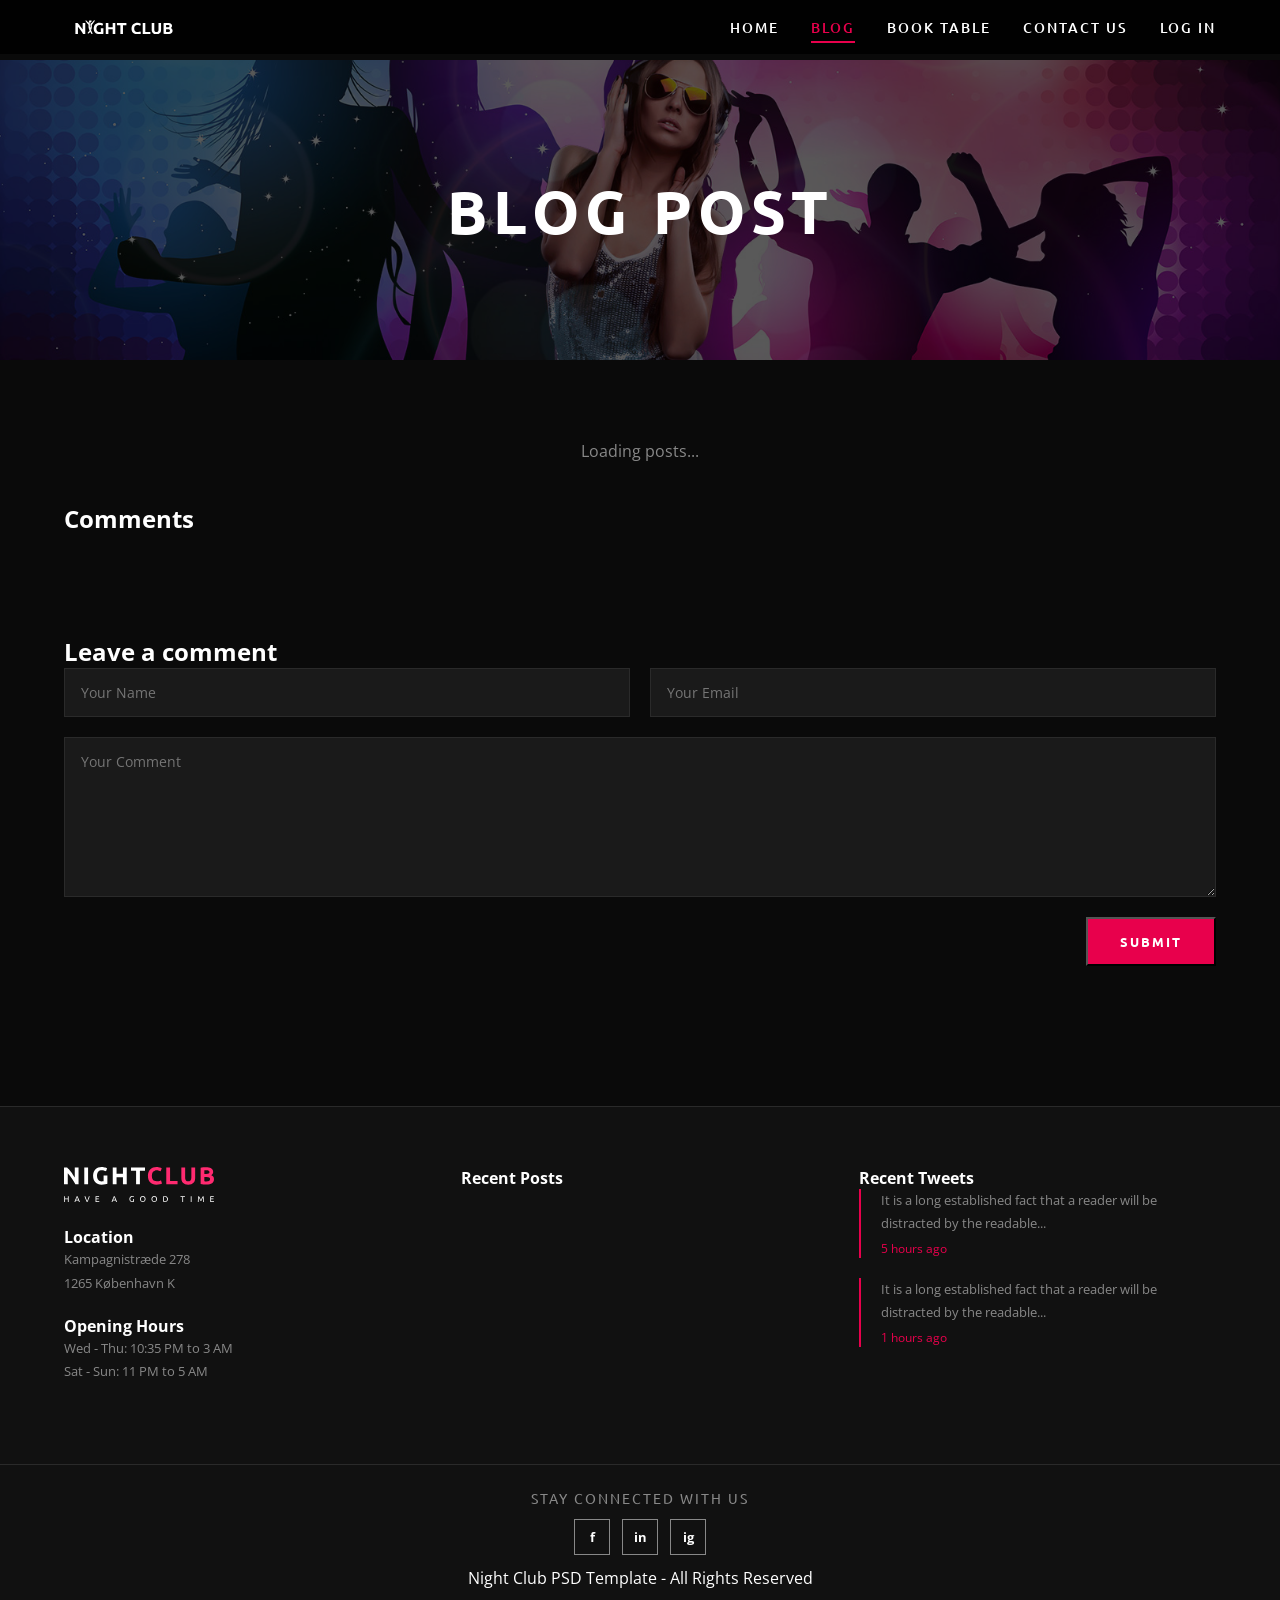
==== blogpost.html @ 8cb64337 "Opdateret footer med 3 kolonner, recent posts og tweets" ====
<!doctype html>
<html lang="en">
  <head>
    <meta charset="UTF-8" />
    <meta name="viewport" content="width=device-width, initial-scale=1.0" />
    <title>Night Club - Blog Post</title>
    <link
      href="https://fonts.googleapis.com/css2?family=Ubuntu:wght@400;500;700&family=Open+Sans:wght@300;400;600&display=swap"
      rel="stylesheet"
    />
    <link rel="stylesheet" href="css/style.css" />
  </head>
  <body>
    <!--NAVBAR -->
    <nav class="navbar blog-navbar" id="navbar">
      <div class="nav-container">
        <div class="nav-logo">
          <img
            src="assets/icon/Logo.svg"
            alt="Night Club"
            class="nav-logo-img"
          />
        </div>
        <ul class="nav-links">
          <li><a href="index.html" class="nav-link">Home</a></li>
          <li><a href="blog.html" class="nav-link active">Blog</a></li>
          <li><a href="#" class="nav-link">Book Table</a></li>
          <li><a href="#" class="nav-link">Contact Us</a></li>
          <li><a href="#" class="nav-link">Log In</a></li>
        </ul>
      </div>
    </nav>

    <!--HERO -->
    <section class="blog-hero">
      <div class="blog-hero-overlay"></div>
      <div class="blog-hero-content">
        <h1>Blog Post</h1>
      </div>
    </section>

    <!--BLOST-POST INDHOLD -->
    <section class="blogpost-page">
      <div class="section-container">
        <!--Post indhold fra JS-->
        <div id="blogpost-content">
          <p class="loading-text">Loading posts...</p>
        </div>

        <!--Kommentarer-sektion-->
        <div class="comments-section">
          <!--Tallet af kommentarer fra JS-->
          <h2 class="comments-title" id="comments-title">Comments</h2>

          <!--Individuelle kommentarer fra JS-->
          <div id="comments-container"></div>
        </div>

        <!--KOMMENTAR-FORM -->
        <div class="comment-form-section">
          <h2 class="comments-title">Leave a comment</h2>

          <form class="comment-form" id="comment-form">
            <div class="form-row">
              <div class="form-group">
                <input
                  type="text"
                  id="commenter-name"
                  class="form-input"
                  placeholder="Your Name"
                />
                <!--Errorbesked, hvis noget går galt -->
                <p class="form-error" id="name-error">Please enter your name</p>
              </div>

              <!--E-mail felt-->
              <div class="form-group">
                <input
                  type="email"
                  id="commenter-email"
                  class="form-input"
                  placeholder="Your Email"
                />
                <!--Errorbesked hvis emailen ikke findes-->
                <p class="form-error" id="email-error">
                  Please enter a valid email
                </p>
              </div>
            </div>

            <!--Kommentar tekstfelt-->
            <div class="form-group">
              <textarea
                id="commenter-text"
                class="form-input form-textarea"
                placeholder="Your Comment"
              ></textarea>
              <!--Errorbesked hvis kommentaren er tom-->
              <p class="form-error" id="comment-error">
                Please write a comment
              </p>
            </div>

            <!--Submit button-->
            <div class="form-submit">
              <button type="submit" class="btn-primary">Submit</button>
            </div>

            <!--"Success"besked efter fuldført submit-->
            <p class="form-success" id="form-success">
              Your comment has been submitted!
            </p>
          </form>
        </div>
      </div>
    </section>

    <!--FOOTER -->
    <footer class="footer">
      <div class="footer-container">
        <!--Venstre kolonne-->
        <div class="footer-col">
          <img
            src="assets/icon/Logo_main.svg"
            alt="Night Club"
            class="footer-logo-main"
          />
          <div class="footer-info">
            <h4 class="footer-heading">Location</h4>
            <p>Kampagnistræde 278</p>
            <p>1265 København K</p>
          </div>
          <div class="footer-info">
            <h4 class="footer-heading">Opening Hours</h4>
            <p>Wed - Thu: 10:35 PM to 3 AM</p>
            <p>Sat - Sun: 11 PM to 5 AM</p>
          </div>
        </div>

        <!--Midterste kolonne-->
        <div class="footer-col">
          <h4 class="footer-heading">Recent Posts</h4>
          <!-- Posts fra JavaScript -->
          <div id="footer-recent-posts">
            <p class="loading-text">Loading...</p>
          </div>
        </div>

        <!--Højre kolonne-->
        <div class="footer-col">
          <h4 class="footer-heading">Recent Tweets</h4>
          <div class="footer-tweet">
            <p class="footer-tweet-text">
              It is a long established fact that a reader will be distracted by
              the readable...
            </p>
            <span class="footer-tweet-date">5 hours ago</span>
          </div>
          <div class="footer-tweet">
            <p class="footer-tweet-text">
              It is a long established fact that a reader will be distracted by
              the readable...
            </p>
            <span class="footer-tweet-date">1 hours ago</span>
          </div>
        </div>
      </div>

      <!--Nederste del-->
      <div class="footer-bottom">
        <p class="footer-stay">Stay Connected With Us</p>
        <div class="footer-social">
          <a href="#" class="social-icon">f</a>
          <a href="#" class="social-icon">in</a>
          <a href="#" class="social-icon">ig</a>
        </div>
        <p>Night Club PSD Template - All Rights Reserved</p>
      </div>
    </footer>

    <script src="js/blog.js"></script>
  </body>
</html>
---- css/style.css ----
/* Root variabler */
:root {
  --black: #0a0a0a;
  --dark: #111111;
  --dark-grey: #1a1a1a;
  --mid-grey: #2a2a2a;
  --light-grey: #888888;
  --white: #ffffff;
  --pink: #e8004c;
  --pink-dark: #b8003c;
  --font-heading: "Ubuntu", sans-serif;
  --font-body: "Open Sans", sans-serif;
}

/* Reset og base */
* {
  margin: 0;
  padding: 0;
  box-sizing: border-box;
}

body {
  background-color: var(--black);
  color: var(--white);
  font-family: var(--font-body);
}

a {
  text-decoration: none;
  color: inherit;
}

ul {
  list-style: none;
}

img {
  display: block;
  max-width: 100%;
}

/* Buttons */
.btn-primary {
  display: inline-block;
  background-color: var(--pink);
  color: var(--white);
  font-family: var(--font-heading);
  font-style: 14px;
  font-weight: 700;
  letter-spacing: 2px;
  text-transform: uppercase;
  padding: 14px 32px;
  transition: background-color 0.2s ease;
}

.btn-primary:hover {
  background-color: var(--pink-dark);
}

/* Hero */
.hero {
  position: relative;
  width: 100%;
  height: 100vh;
  display: flex;
  flex-direction: column;
  align-items: center;
  justify-content: center;
}

.hero-bg {
  background-image: url("../assets/bg/header_bg_1.jpg");
  background-size: cover;
  background-position: center;
  position: absolute;
  top: 0;
  left: 0;
  width: 100%;
  height: 100%;
  z-index: 0;
}

.hero-overlay {
  background-color: rgba(0, 0, 0, 0.55);
  position: absolute;
  top: 0;
  left: 0;
  width: 100%;
  height: 100%;
  z-index: 1;
}

.hero-content {
  position: relative;
  z-index: 2;
  text-align: center;
  display: flex;
  flex-direction: column;
  align-items: center;
  gap: 16px;
}

.hero-logo {
  width: 300px;
}

/* Navbar */
.navbar {
  position: absolute;
  bottom: 0;
  left: 0;
  width: 100%;
  background-color: rgba(0, 0, 0, 0.85);
  z-index: 3;
  transition: all 0.3s ease;
}

.navbar.sticky {
  position: fixed;
  top: 0;
  bottom: auto;
}

.nav-container {
  max-width: 1200px;
  margin: 0 auto;
  padding: 16px 24px;
  display: flex;
  align-items: center;
  justify-content: space-between;
}

.nav-logo-img {
  width: 120px;
}

.nav-links {
  display: flex;
  gap: 32px;
  align-items: center;
}

.nav-link {
  font-family: var(--font-heading);
  font-size: 14px;
  font-weight: 500;
  letter-spacing: 2px;
  text-transform: uppercase;
  color: var(--white);
  padding-bottom: 4px;
  border-bottom: 2px solid transparent;
  transition: all 0.2s ease;
}

.nav-link:hover {
  color: var(--pink);
  border-bottom-color: var(--pink);
}

.nav-link.active {
  color: var(--pink);
  border-bottom-color: var(--pink);
}

/* Alle section-styles */
.section-container {
  max-width: 1200px;
  margin: 0 auto;
  padding: 80px 24px;
}

.section-title {
  font-family: var(--font-heading);
  font-size: 38px;
  font-weight: 500;
  text-align: center;
  text-transform: uppercase;
  letter-spacing: 3px;
  color: var(--white);
  margin-bottom: 48px;
}

/* HOMEPAGE-SIDE */
.welcome {
  background-color: var(--dark);
}

.welcome-grid {
  display: grid;
  grid-template-columns: repeat(3, 1fr);
  gap: 24px;
}

.welcome-card {
  position: relative;
  overflow: hidden;
  cursor: pointer;
}

.welcome-card img {
  width: 100%;
  height: 300px;
  object-fit: cover;
  transition: transform 0.4s ease;
}

.welcome-card:hover img {
  transform: scale(1.05);
}

.welcome-card-overlay {
  position: absolute;
  bottom: 0;
  left: 0;
  width: 100%;
  padding: 20px;
  background: linear-gradient(transparent, rgba(0, 0, 0, 0.85));
}

.welcome-card-overlay h3 {
  font-family: var(--font-heading);
  font-size: 22px;
  font-weight: 700;
  text-transform: uppercase;
  letter-spacing: 2px;
  color: var(--white);
}

/* Recent Blog */
.recent-blog {
  background-color: var(--black);
}

.blog-grid {
  display: grid;
  grid-template-columns: repeat(3, 1fr);
  gap: 24px;
  margin-bottom: 40px;
}

.blog-card {
  background-color: var(--dark-grey);
  overflow: hidden;
}

.blog-card img {
  width: 100%;
  height: 200px;
  object-fit: cover;
}

.blog-card-body {
  padding: 20px;
}

.blog-card-title {
  font-family: var(--font-heading);
  font-size: 18px;
  font-weight: 700;
  text-transform: uppercase;
  letter-spacing: 1px;
  color: var(--white);
  margin-bottom: 8px;
}

.blog-card-meta {
  font-size: 12px;
  color: var(--light-grey);
  margin-bottom: 12px;
}

.blog-card-excerpt {
  font-size: 14px;
  color: var(--light-grey);
  line-height: 1.6;
  display: -webkit-box;
  -webkit-line-clamp: 3;
  -webkit-box-orient: vertical;
  overflow: hidden;
}

.blog-cta {
  text-align: center;
  margin-top: 40px;
}

.loading-text {
  color: var(--light-grey);
  text-align: center;
  font-size: 16px;
  grid-column: 1 / -1;
}

/* BLOG-PAGE */
/* Blog-page Navbar */
.blog-navbar {
  position: fixed;
  top: 0;
  bottom: auto;
}

/* Blog-page Hero */
.blog-hero {
  position: relative;
  width: 100%;
  height: 300px;
  display: flex;
  align-items: center;
  justify-content: center;
  background-image: url("../assets/bg/header_bg_2.jpg");
  background-size: cover;
  background-position: center;
  margin-top: 60px;
}

.blog-hero-overlay {
  position: absolute;
  top: 0;
  left: 0;
  width: 100%;
  height: 100%;
  background-color: rgba(0, 0, 0, 0.65);
}

.blog-hero-content {
  position: relative;
  z-index: 2;
  text-align: center;
}

.blog-hero-content h1 {
  font-family: var(--font-heading);
  font-size: 60px;
  font-weight: 700;
  text-transform: uppercase;
  letter-spacing: 6px;
  color: var(--white);
}

/* BLOG PAGE POSTS */
.blog-page {
  background-color: var(--black);
}

.blog-post-row {
  display: flex;
  gap: 40px;
  align-items: center;
  margin-bottom: 60px;
  padding-bottom: 60px;
  border-bottom: 1px solid var(--mid-grey);
}

.blog-post-row:nth-child(even) {
  flex-direction: row-reverse;
}

.blog-post-image {
  width: 400px;
  height: 280px;
  object-fit: cover;
  flex-shrink: 0;
}

.blog-post-body {
  flex: 1;
}

.blog-post-title {
  font-family: var(--font-heading);
  font-style: 24px;
  font-weight: 700;
  text-transform: uppercase;
  letter-spacing: 2px;
  color: var(--white);
  margin-bottom: 12px;
}

.blog-post-excerpt {
  font-style: 15px;
  color: var(--light-grey);
  line-height: 1.8;
  margin-bottom: 24px;
  display: -webkit-box;
  -webkit-line-clamp: 6;
  -webkit-box-orient: vertical;
  overflow: hidden;
}

.blog-read-more {
  display: inline-block;
  background-color: transparent;
  color: var(--white);
  font-family: var(--font-heading);
  font-size: 13px;
  font-weight: 700;
  letter-spacing: 2px;
  text-transform: uppercase;
  padding: 12px 28px;
  border: 2px solid var(--pink);
  transition: all 0.2s ease;
}

.blog-read-more:hover {
  background-color: var(--pink);
  color: var(--white);
}

/* PAGINATION */
.pagination {
  display: flex;
  gap: 8px;
  justify-content: center;
  margin-top: 40px;
  padding-bottom: 40px;
}

.pagination-btn {
  background-color: transparent;
  color: var(--white);
  font-family: var(--font-heading);
  font-style: 14px;
  font-weight: 700;
  padding: 10px 18px;
  border: 2px solid var(--mid-grey);
  cursor: pointer;
  transition: all 0.2s ease;
}

.pagination-btn:hover {
  border-color: var(--pink);
  color: var(--white);
}

.pagination-btn.active-page {
  background-color: var(--pink);
  background-color: var(--pink);
  color: var(--white);
}

/* BLOG POST PAGE */
.blogpost-page {
  background-color: var(--black);
}

.blogpost-image {
  width: 100%;
  height: 500px;
  object-fit: cover;
  margin-bottom: 32px;
}

.blogpost-title {
  font-family: var(--font-heading);
  font-style: 28px;
  font-weight: 700;
  text-transform: uppercase;
  letter-spacing: 2px;
  color: var(--white);
  margin-bottom: 12px;
}

.blogpost-meta {
  font-style: 13px;
  color: var(--pink);
  margin-bottom: 24px;
  text-transform: uppercase;
  letter-spacing: 1px;
}

.blogpost-content {
  font-style: 15px;
  color: var(--light-grey);
  line-height: 1.9;
  margin-bottom: 60px;
}

/* KOMMENTAR SEKTION */
.comments-section {
  margin-bottom: 60px;
  padding-top: 40px;
  border-top: 1px solid --mid-grey;
}

.commments-title {
  font-family: var(--font-heading);
  font-style: 26px;
  font-weight: 700;
  text-transform: uppercase;
  letter-spacing: 2px;
  color: var(--white);
  margin-bottom: 32px;
}

.comment {
  margin-bottom: 32px;
  padding-bottom: 32px;
  border-bottom: 1px solid --mid-grey;
}

.comment-author {
  font-family: var(--font-heading);
  font-style: 16px;
  font-weight: 700;
  color: var(--white);
  margin-bottom: 4px;
}

.comment-date {
  font-size: 12px;
  color: var(--pink);
  margin-bottom: 12px;
}

.comment-text {
  font-size: 14px;
  color: var(--light-grey);
  line-height: 1.7;
}

/* KOMMENTAR FORM */

.comment-form-section {
  padding-top: 40px;
  border-top: 1px solid --mid-grey;
  margin-bottom: 60px;
}

.comment-form {
  display: flex;
  flex-direction: column;
  gap: 20px;
}

.form-row {
  display: grid;
  grid-template-columns: 1fr 1fr;
  gap: 20px;
}

.form-group {
  display: flex;
  flex-direction: column;
  gap: 6px;
}

.form-input {
  background-color: var(--dark-grey);
  border: 1px solid var(--mid-grey);
  color: var(--white);
  font-family: var(--font-body);
  font-size: 14px;
  padding: 14px 16px;
  width: 100%;
  outline: none;
  transition: border-color 0.2s ease;
}

.form-input:focus {
  border-color: var(--pink);
}

.form-textarea {
  height: 160px;
  resize: vertical;
}

.form-error {
  font-size: 12px;
  color: var(--pink);
  display: none;
}

.form-error.visible {
  display: block;
}

.form-success {
  font-size: 14px;
  color: var(--white);
  display: none;
}

.form-success.visible {
  display: block;
}

.form-submit {
  text-align: right;
}

/* Footer */
.footer {
  background-color: var(--dark);
  border-top: 1px solid var(--mid-grey);
}

.footer-container {
  max-width: 1200px;
  margin: 0 auto;
  padding: 60px 24px;
  display: grid;
  grid-template-columns: repeat(3, 1fr);
  gap: 40px;
}

.footer-col p {
  font-size: 13px;
  color: var(--light-grey);
  line-height: 1.8;
}

.footer-logo-main {
  width: 150px;
  margin-bottom: 24px;
}

.footer-info {
  margin-bottom: 20px;
}

.footer-info p {
  font-size: 13px;
  color: var(--light-grey);
  line-height: 1.8;
}

.footer-post {
  display: flex;
  gap: 12px;
  align-items: flex-start;
  margin-bottom: 20px;
}

.footer-post-img {
  width: 70px;
  height: 55px;
  object-fit: cover;
  flex-shrink: 0;
}

.footer-post-title {
  font-size: 13px;
  color: var(--light-grey);
  line-height: 1.5;
  margin-bottom: 4px;
}

.footer-post-date {
  font-size: 12px;
  color: var(--pink);
}

.footer-tweet {
  margin-bottom: 20px;
  padding-left: 20px;
  border-left: 2px solid var(--pink);
}

.footer-tweet-date {
  font-size: 12px;
  color: var(--pink);
}

.footer-bottom {
  border-top: 1px solid var(--mid-grey);
  padding: 24px;
  text-align: center;
  display: flex;
  flex-direction: column;
  align-items: center;
  gap: 12px;
}

.footer-stay {
  font-family: var(--font-heading);
  font-size: 14px;
  color: var(--light-grey);
  text-transform: uppercase;
  letter-spacing: 2px;
}

.footer-social {
  display: flex;
  gap: 12px;
}

.social-icon {
  width: 36px;
  height: 36px;
  border: 1px solid var(--light-grey);
  display: flex;
  align-items: center;
  justify-content: center;
  font-size: 13px;
  font-weight: 700;
  color: var(--white);
  transition: all 0.2s ease;
}

.social-icon:hover {
  border-color: var(--pink);
  color: var(--pink);
}
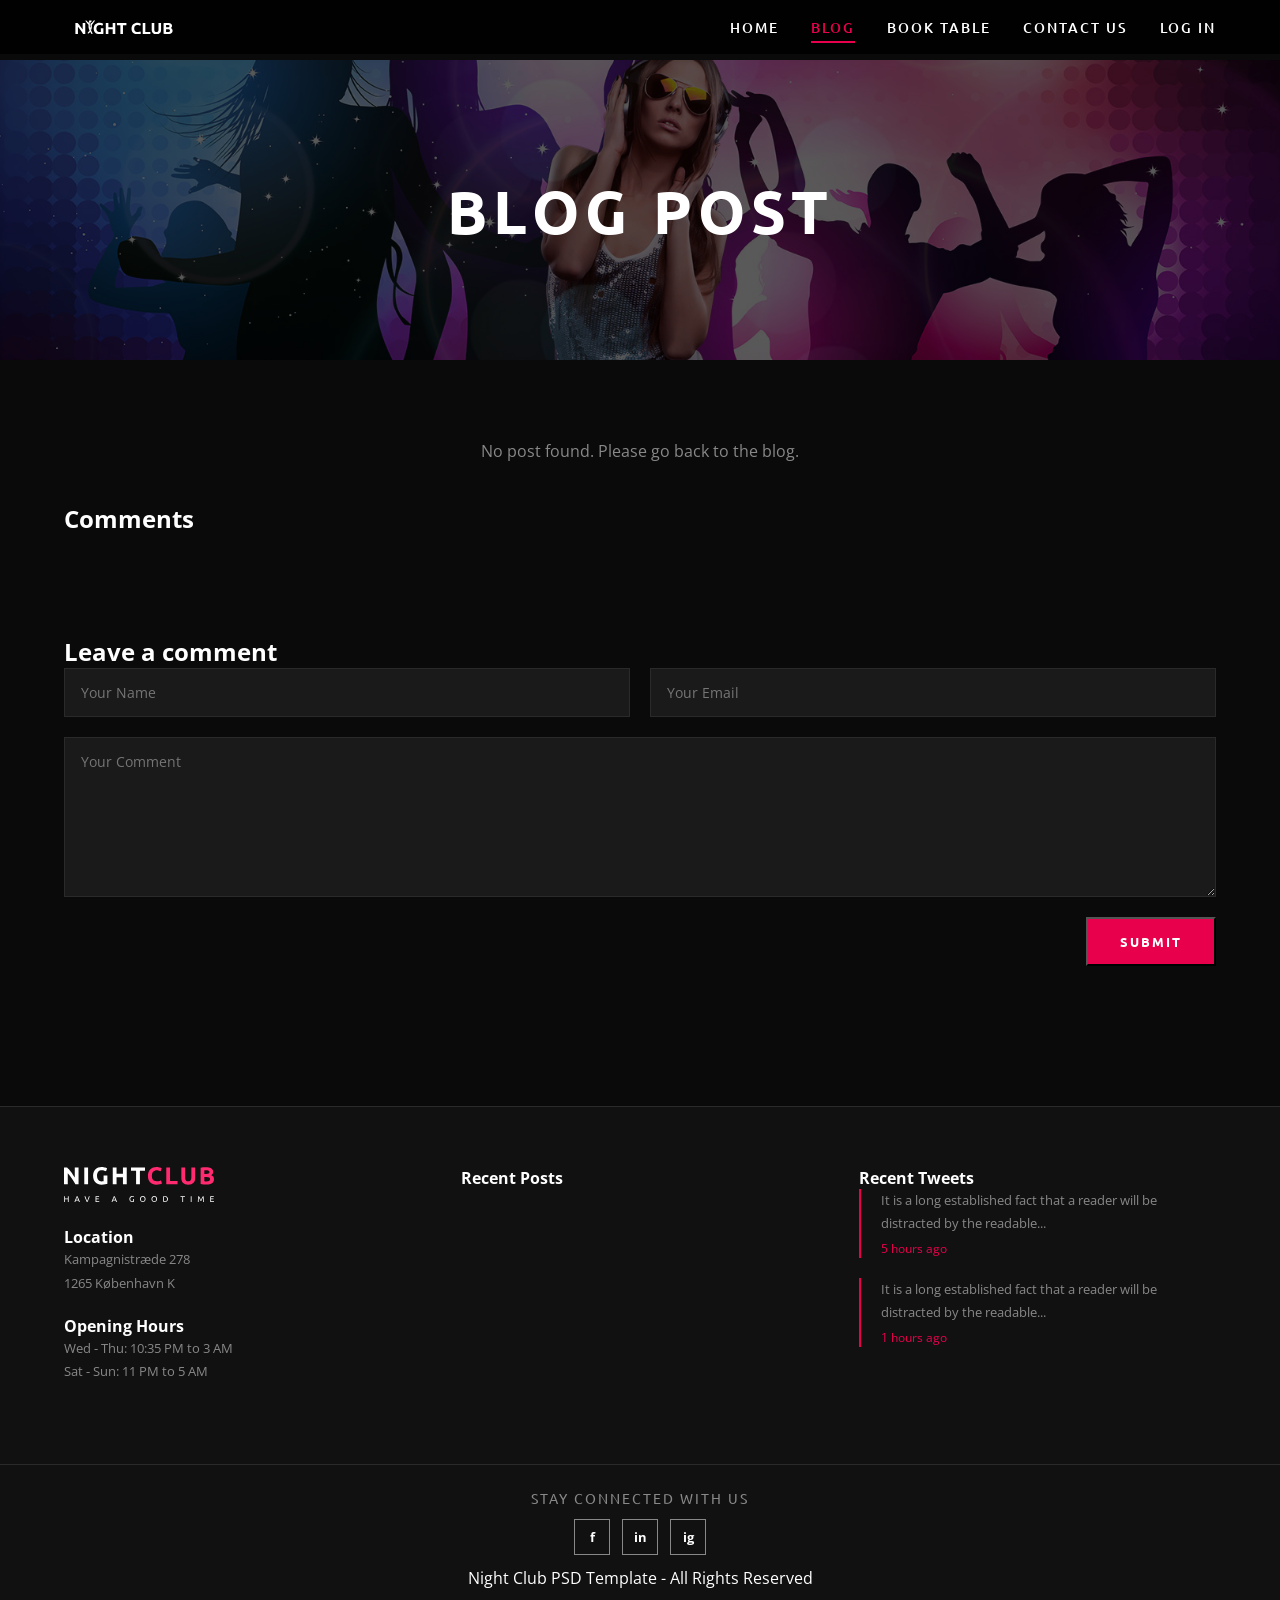
==== commit 4c27e352: "Tilføjet blogpost page med artikel, kommentarer, formular og footer" ====
--- a/blogpost.html
+++ b/blogpost.html
@@ -141,7 +141,7 @@
         <div class="footer-col">
           <h4 class="footer-heading">Recent Posts</h4>
           <!-- Posts fra JavaScript -->
-          <div id="footer-recent-posts">
+          <div id="footer-recent-posts-blogpost">
             <p class="loading-text">Loading...</p>
           </div>
         </div>
@@ -178,6 +178,6 @@
       </div>
     </footer>
 
-    <script src="js/blog.js"></script>
+    <script src="js/blogpost.js"></script>
   </body>
 </html>
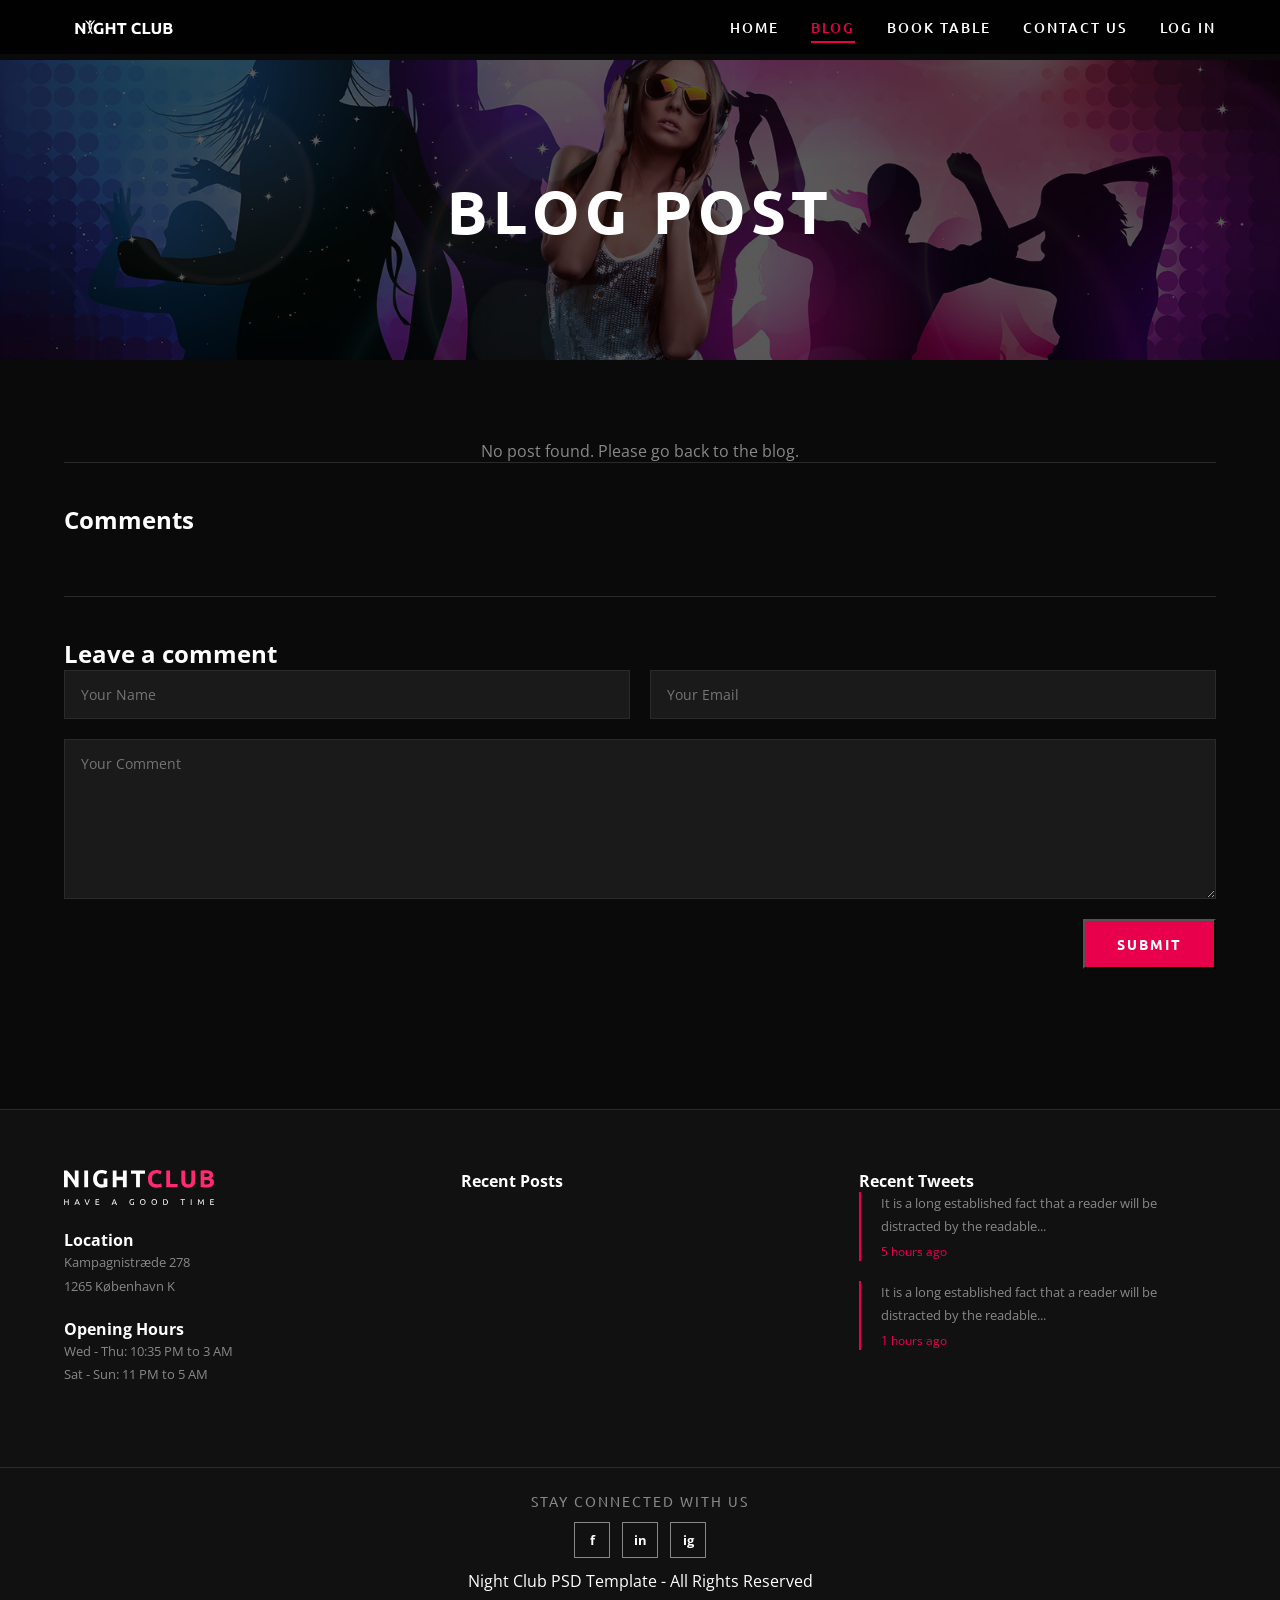
==== commit 72fabf29: "Tilføjet hamburger menu og responsivt design til mobil" ====
--- a/blogpost.html
+++ b/blogpost.html
@@ -11,7 +11,7 @@
     <link rel="stylesheet" href="css/style.css" />
   </head>
   <body>
-    <!--NAVBAR -->
+    <!--Navbar-->
     <nav class="navbar blog-navbar" id="navbar">
       <div class="nav-container">
         <div class="nav-logo">
@@ -21,7 +21,15 @@
             class="nav-logo-img"
           />
         </div>
-        <ul class="nav-links">
+
+        <!-- Hamburger knap -->
+        <button class="hamburger" id="hamburger" aria-label="Toggle menu">
+          <span></span>
+          <span></span>
+          <span></span>
+        </button>
+
+        <ul class="nav-links" id="nav-links">
           <li><a href="index.html" class="nav-link">Home</a></li>
           <li><a href="blog.html" class="nav-link active">Blog</a></li>
           <li><a href="#" class="nav-link">Book Table</a></li>
--- a/css/style.css
+++ b/css/style.css
@@ -45,7 +45,7 @@
   background-color: var(--pink);
   color: var(--white);
   font-family: var(--font-heading);
-  font-style: 14px;
+  font-size: 14px;
   font-weight: 700;
   letter-spacing: 2px;
   text-transform: uppercase;
@@ -368,7 +368,7 @@
 
 .blog-post-title {
   font-family: var(--font-heading);
-  font-style: 24px;
+  font-size: 24px;
   font-weight: 700;
   text-transform: uppercase;
   letter-spacing: 2px;
@@ -419,7 +419,7 @@
   background-color: transparent;
   color: var(--white);
   font-family: var(--font-heading);
-  font-style: 14px;
+  font-size: 14px;
   font-weight: 700;
   padding: 10px 18px;
   border: 2px solid var(--mid-grey);
@@ -452,7 +452,7 @@
 
 .blogpost-title {
   font-family: var(--font-heading);
-  font-style: 28px;
+  font-size: 28px;
   font-weight: 700;
   text-transform: uppercase;
   letter-spacing: 2px;
@@ -461,7 +461,7 @@
 }
 
 .blogpost-meta {
-  font-style: 13px;
+  font-size: 13px;
   color: var(--pink);
   margin-bottom: 24px;
   text-transform: uppercase;
@@ -479,12 +479,12 @@
 .comments-section {
   margin-bottom: 60px;
   padding-top: 40px;
-  border-top: 1px solid --mid-grey;
+  border-top: 1px solid var(--mid-grey);
 }
 
 .commments-title {
   font-family: var(--font-heading);
-  font-style: 26px;
+  font-size: 26px;
   font-weight: 700;
   text-transform: uppercase;
   letter-spacing: 2px;
@@ -495,12 +495,12 @@
 .comment {
   margin-bottom: 32px;
   padding-bottom: 32px;
-  border-bottom: 1px solid --mid-grey;
+  border-bottom: 1px solid var(--mid-grey);
 }
 
 .comment-author {
   font-family: var(--font-heading);
-  font-style: 16px;
+  font-size: 16px;
   font-weight: 700;
   color: var(--white);
   margin-bottom: 4px;
@@ -522,7 +522,7 @@
 
 .comment-form-section {
   padding-top: 40px;
-  border-top: 1px solid --mid-grey;
+  border-top: 1px solid var(--mid-grey);
   margin-bottom: 60px;
 }
 
@@ -589,7 +589,7 @@
   text-align: right;
 }
 
-/* Footer */
+/* FOOTER */
 .footer {
   background-color: var(--dark);
   border-top: 1px solid var(--mid-grey);
@@ -702,3 +702,136 @@
   border-color: var(--pink);
   color: var(--pink);
 }
+
+.hamburger {
+  display: none;
+}
+
+/* RESPONSIVE */
+@media (max-width: 768px) {
+  /*Navbar*/
+  .nav-container {
+    flex-direction: row;
+    justify-content: space-between;
+    align-items: center;
+    padding: 12px 16px;
+    position: relative;
+  }
+
+  .nav-link {
+    font-size: 12px;
+  }
+
+  /* Hero */
+  .hero-logo {
+    width: 200px;
+  }
+
+  /* Welcome sektion */
+  .welcome-grid {
+    grid-template-columns: 1fr;
+  }
+
+  /* Recent blog på forsiden */
+  .blog-grid {
+    grid-template-columns: 1fr;
+  }
+
+  /* Blog page post */
+  .blog-post-row {
+    flex-direction: column !important;
+  }
+
+  .blog-post-image {
+    width: 100%;
+    height: 220px;
+  }
+
+  /* Kommentar-form */
+  .form-row {
+    grid-template-columns: 1fr;
+  }
+
+  /* Footer */
+  .footer-container {
+    grid-template-columns: 1fr;
+  }
+
+  /* Sektion padding */
+  .section-container {
+    padding: 48px 16px;
+  }
+
+  /* Sektion titel */
+  .section-title {
+    font-size: 28px;
+  }
+
+  /* Blog post titel */
+  .blog-post-title {
+    font-size: 20px;
+  }
+
+  /* Blogpost side titel */
+  .blogpost-title {
+    font-size: 22px;
+  }
+
+  .nav-links {
+    display: none;
+    flex-direction: column;
+    gap: 0;
+    position: absolute;
+    top: 100%;
+    left: 0;
+    width: 100%;
+    background-color: rgba(0, 0, 0, 0.95);
+    padding: 16px 0;
+    z-index: 100;
+  }
+
+  .nav-links.open {
+    display: flex;
+  }
+
+  .nav-links li {
+    width: 100%;
+    text-align: center;
+    padding: 12px 0;
+    border-bottom: 1px solid var(--mid-grey);
+  }
+
+  .nav-link {
+    font-size: 14px;
+  }
+
+  .hamburger {
+    display: flex;
+    flex-direction: column;
+    gap: 5px;
+    background: none;
+    border: none;
+    cursor: pointer;
+    padding: 4px;
+  }
+
+  .hamburger span {
+    display: block;
+    width: 25px;
+    height: 2px;
+    background-color: var(--white);
+    transition: all 0.3s ease;
+  }
+
+  .hamburger.open span:nth-child(1) {
+    transform: translateY(7px) rotate(45deg);
+  }
+
+  .hamburger.open span:nth-child(2) {
+    opacity: 0;
+  }
+
+  .hamburger.open span:nth-child(3) {
+    transform: translateY(-7px) rotate(-45deg);
+  }
+}
